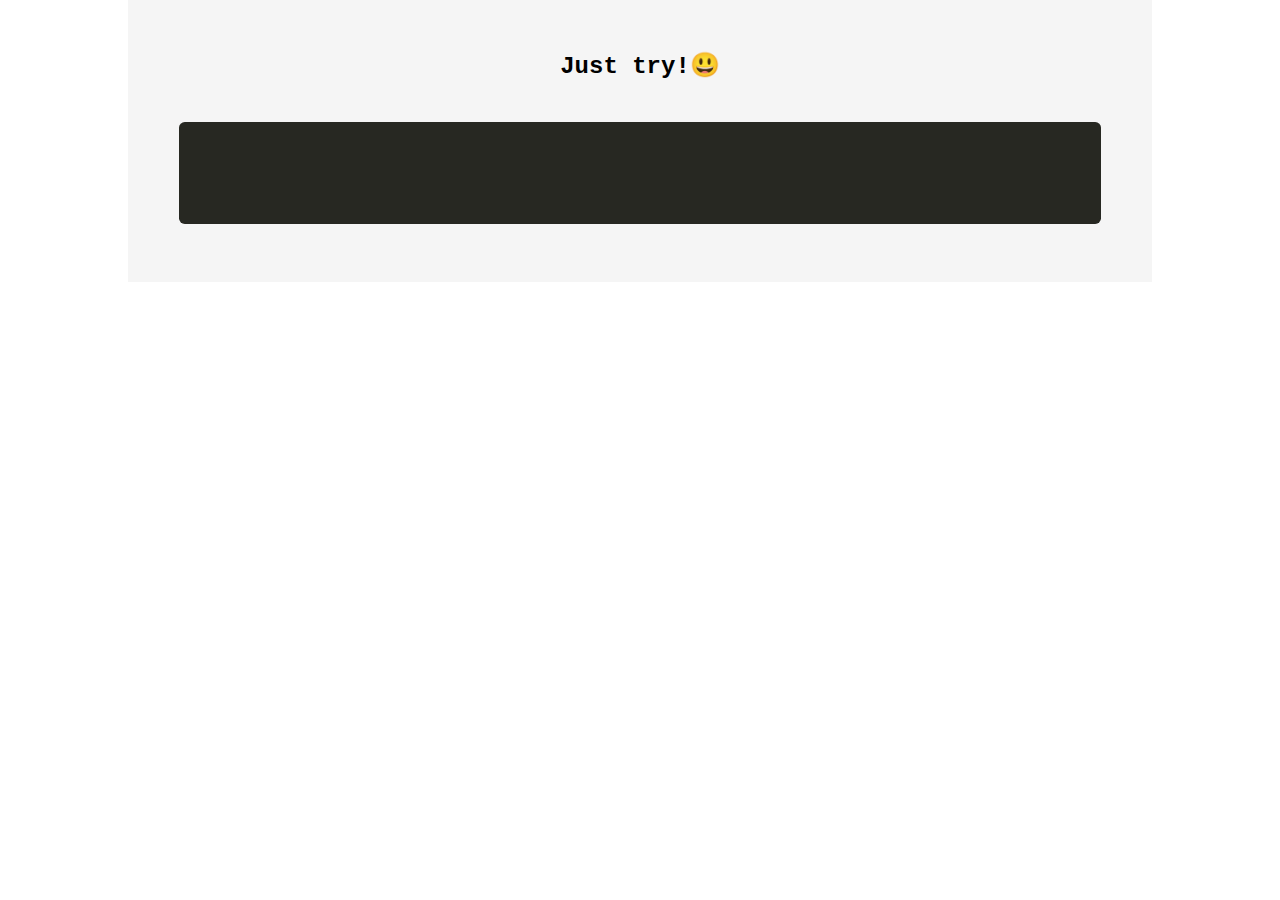
==== JS/Challenges/HTML-Dom/index.html @ 6156040b "update all my work" ====
<!DOCTYPE html>
<html lang="en">
<head>
  <meta charset="UTF-8">
  <meta name="viewport" content="width=device-width, initial-scale=1.0">
  <title>Dom Challenges</title>

  <link rel="stylesheet" href="../assets/prism/prism.css">
  <link rel="stylesheet" href="../assets/style.css">
</head>
<body>

  <main>

    <h1 id="myWord">My very new console😎</h1>

    <pre class="language-javascript">
      <code id="my-console"></code>
    </pre>

  </main>
<script>
  document.getElementById("myWord").innerHTML ="Just try!😃";
</script>
  <script src="../assets/prism/prism.js"></script>
  <script src="../assets/common.js"></script>
  <script src="scripts.js"></script>
</body>

</html>
---- JS/Challenges/assets/prism/prism.css ----
/* PrismJS 1.20.0
https://prismjs.com/download.html#themes=prism-okaidia&languages=markup+css+clike+javascript+bash+git+json+less+markdown+python+scss+sql&plugins=line-numbers+keep-markup+unescaped-markup+normalize-whitespace+toolbar */
/**
 * okaidia theme for JavaScript, CSS and HTML
 * Loosely based on Monokai textmate theme by http://www.monokai.nl/
 * @author ocodia
 */

code[class*="language-"],
pre[class*="language-"] {
	color: #f8f8f2;
	background: none;
	text-shadow: 0 1px rgba(0, 0, 0, 0.3);
	font-family: Consolas, Monaco, 'Andale Mono', 'Ubuntu Mono', monospace;
	font-size: 1em;
	text-align: left;
	white-space: pre;
	word-spacing: normal;
	word-break: normal;
	word-wrap: normal;
	line-height: 1.5;

	-moz-tab-size: 4;
	-o-tab-size: 4;
	tab-size: 4;

	-webkit-hyphens: none;
	-moz-hyphens: none;
	-ms-hyphens: none;
	hyphens: none;
}

/* Code blocks */
pre[class*="language-"] {
	padding: 1em;
	margin: .5em 0;
	overflow: auto;
	border-radius: 0.3em;
}

:not(pre) > code[class*="language-"],
pre[class*="language-"] {
	background: #272822;
}

/* Inline code */
:not(pre) > code[class*="language-"] {
	padding: .1em;
	border-radius: .3em;
	white-space: normal;
}

.token.comment,
.token.prolog,
.token.doctype,
.token.cdata {
	color: slategray;
}

.token.punctuation {
	color: #f8f8f2;
}

.token.namespace {
	opacity: .7;
}

.token.property,
.token.tag,
.token.constant,
.token.symbol,
.token.deleted {
	color: #f92672;
}

.token.boolean,
.token.number {
	color: #ae81ff;
}

.token.selector,
.token.attr-name,
.token.string,
.token.char,
.token.builtin,
.token.inserted {
	color: #a6e22e;
}

.token.operator,
.token.entity,
.token.url,
.language-css .token.string,
.style .token.string,
.token.variable {
	color: #f8f8f2;
}

.token.atrule,
.token.attr-value,
.token.function,
.token.class-name {
	color: #e6db74;
}

.token.keyword {
	color: #66d9ef;
}

.token.regex,
.token.important {
	color: #fd971f;
}

.token.important,
.token.bold {
	font-weight: bold;
}
.token.italic {
	font-style: italic;
}

.token.entity {
	cursor: help;
}

pre[class*="language-"].line-numbers {
	position: relative;
	padding-left: 3.8em;
	counter-reset: linenumber;
}

pre[class*="language-"].line-numbers > code {
	position: relative;
	white-space: inherit;
}

.line-numbers .line-numbers-rows {
	position: absolute;
	pointer-events: none;
	top: 0;
	font-size: 100%;
	left: -3.8em;
	width: 3em; /* works for line-numbers below 1000 lines */
	letter-spacing: -1px;
	border-right: 1px solid #999;

	-webkit-user-select: none;
	-moz-user-select: none;
	-ms-user-select: none;
	user-select: none;

}

	.line-numbers-rows > span {
		pointer-events: none;
		display: block;
		counter-increment: linenumber;
	}

		.line-numbers-rows > span:before {
			content: counter(linenumber);
			color: #999;
			display: block;
			padding-right: 0.8em;
			text-align: right;
		}

/* Fallback, in case JS does not run, to ensure the code is at least visible */
[class*='lang-'] script[type='text/plain'],
[class*='language-'] script[type='text/plain'],
script[type='text/plain'][class*='lang-'],
script[type='text/plain'][class*='language-'] {
	display: block;
	font: 100% Consolas, Monaco, monospace;
	white-space: pre;
	overflow: auto;
}

div.code-toolbar {
	position: relative;
}

div.code-toolbar > .toolbar {
	position: absolute;
	top: .3em;
	right: .2em;
	transition: opacity 0.3s ease-in-out;
	opacity: 0;
}

div.code-toolbar:hover > .toolbar {
	opacity: 1;
}

/* Separate line b/c rules are thrown out if selector is invalid.
   IE11 and old Edge versions don't support :focus-within. */
div.code-toolbar:focus-within > .toolbar {
	opacity: 1;
}

div.code-toolbar > .toolbar .toolbar-item {
	display: inline-block;
}

div.code-toolbar > .toolbar a {
	cursor: pointer;
}

div.code-toolbar > .toolbar button {
	background: none;
	border: 0;
	color: inherit;
	font: inherit;
	line-height: normal;
	overflow: visible;
	padding: 0;
	-webkit-user-select: none; /* for button */
	-moz-user-select: none;
	-ms-user-select: none;
}

div.code-toolbar > .toolbar a,
div.code-toolbar > .toolbar button,
div.code-toolbar > .toolbar span {
	color: #bbb;
	font-size: .8em;
	padding: 0 .5em;
	background: #f5f2f0;
	background: rgba(224, 224, 224, 0.2);
	box-shadow: 0 2px 0 0 rgba(0,0,0,0.2);
	border-radius: .5em;
}

div.code-toolbar > .toolbar a:hover,
div.code-toolbar > .toolbar a:focus,
div.code-toolbar > .toolbar button:hover,
div.code-toolbar > .toolbar button:focus,
div.code-toolbar > .toolbar span:hover,
div.code-toolbar > .toolbar span:focus {
	color: inherit;
	text-decoration: none;
}
---- JS/Challenges/assets/style.css ----
/* Eric Meyer's Reset CSS v2.0
========================================================================= */
/*#region*/
html,body,div,span,applet,object,iframe,h1,h2,h3,h4,h5,h6,p,blockquote,pre,a,abbr,acronym,address,big,cite,code,del,dfn,em,img,ins,kbd,q,s,samp,small,strike,strong,sub,sup,tt,var,b,u,i,center,dl,dt,dd,ol,ul,li,fieldset,form,label,legend,table,caption,tbody,tfoot,thead,tr,th,td,article,aside,canvas,details,embed,figure,figcaption,footer,header,hgroup,menu,nav,output,ruby,section,summary,time,mark,audio,video{margin:0;padding:0;border:0;font-size:100%;font:inherit;vertical-align:baseline}article,aside,details,figcaption,figure,footer,header,hgroup,menu,nav,section{display:block}body{line-height:1}ol,ul{list-style:none}blockquote,q{quotes:none}blockquote:before,blockquote:after,q:before,q:after{content:'';content:none}table{border-collapse:collapse;border-spacing:0}


/* Make box-sizing "border-box" as default */
html {
  box-sizing: border-box;
}
*, *:before, *:after {
  box-sizing: inherit;
}
/*#endregion*/



/* MAIN TAGS FORMATTING
========================================================================= */
/*#region*/
html {
  font-size: 16px;
}
body {
  font-family: 'Courier New', Courier, monospace;
  line-height: 1.6;
  text-align: center;
}

h1 {
  font-size: 1.5em;
  font-weight: 600;
  margin-bottom: 1.5em;
}

hr {
  border: 0;
  border-top: 0.5px solid #555;
  margin: 1.5rem 0;
}

/*Prism.js*/
code[class*="language-"],
pre[class*="language-"] {
  font-family: 'Courier New', monospace;
  font-size: 1.2em;
}
.token.number {
	color: #f50;
}
/*#endregion*/




/* LAYOUT
========================================================================= */
/*#region*/
main {
  width: 100%;
  max-width: 1024px;
  padding: 3em 4%;
  background-color: #f5f5f5;
  margin: 0 auto;
}
.code-title {
  font-family: 'Courier New', Courier, monospace;
  font-weight: 300;
  color: #ccc;
}
.title-inline {
  display: inline-block;
  margin-right: 1rem;
}
/*#endregion*/
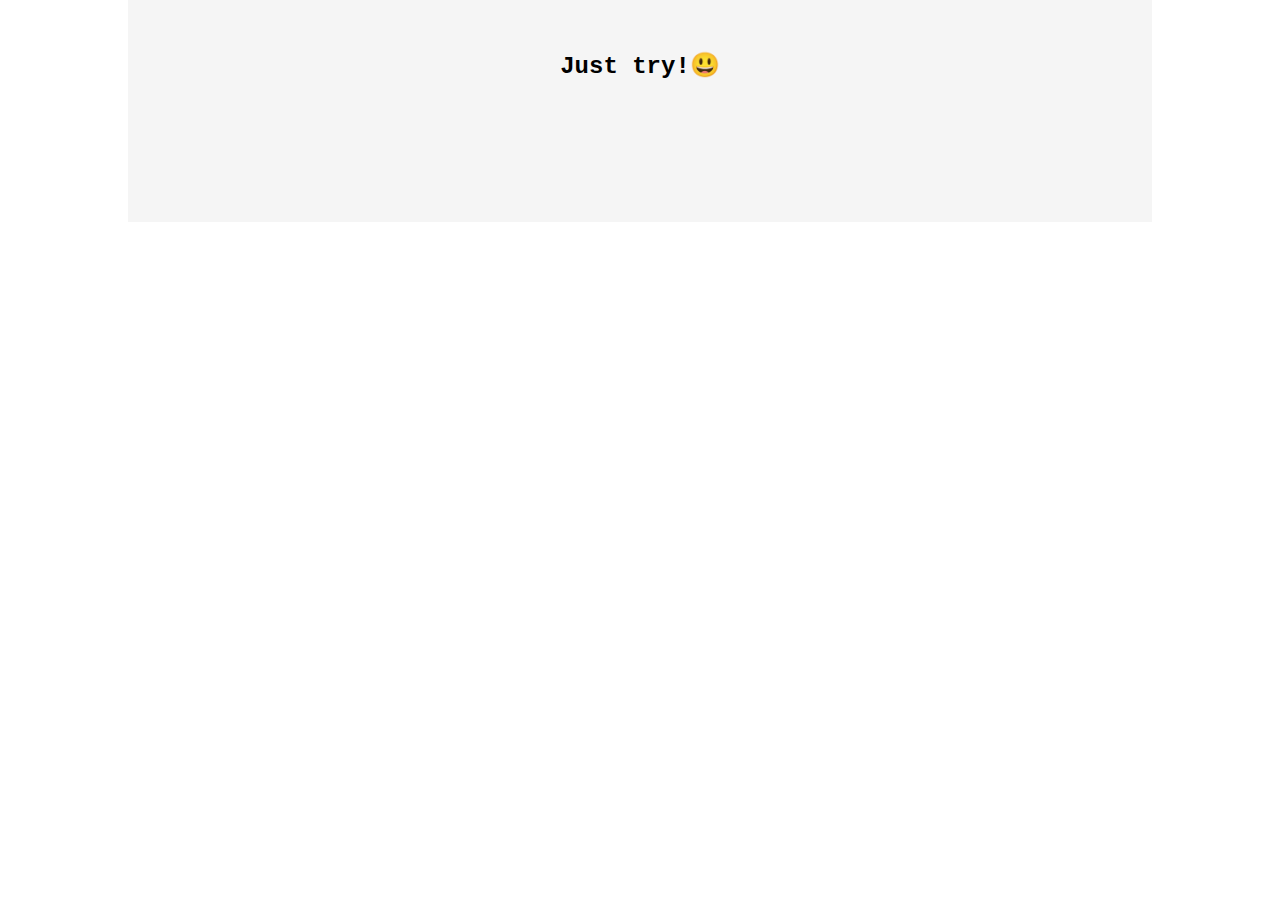
==== commit 264deb70: "update my work" ====
--- a/JS/Challenges/HTML-Dom/index.html
+++ b/JS/Challenges/HTML-Dom/index.html
@@ -12,15 +12,15 @@
 
   <main>
 
-    <h1 id="myWord">My very new console😎</h1>
+    <h1 id="main-title">My very new console😎</h1>
 
-    <pre class="language-javascript">
-      <code id="my-console"></code>
+    <pre class="title">
+      <code id="new-console"></code>
     </pre>
 
   </main>
 <script>
-  document.getElementById("myWord").innerHTML ="Just try!😃";
+  document.getElementById("main-title").innerHTML ="Just try!😃";
 </script>
   <script src="../assets/prism/prism.js"></script>
   <script src="../assets/common.js"></script>
